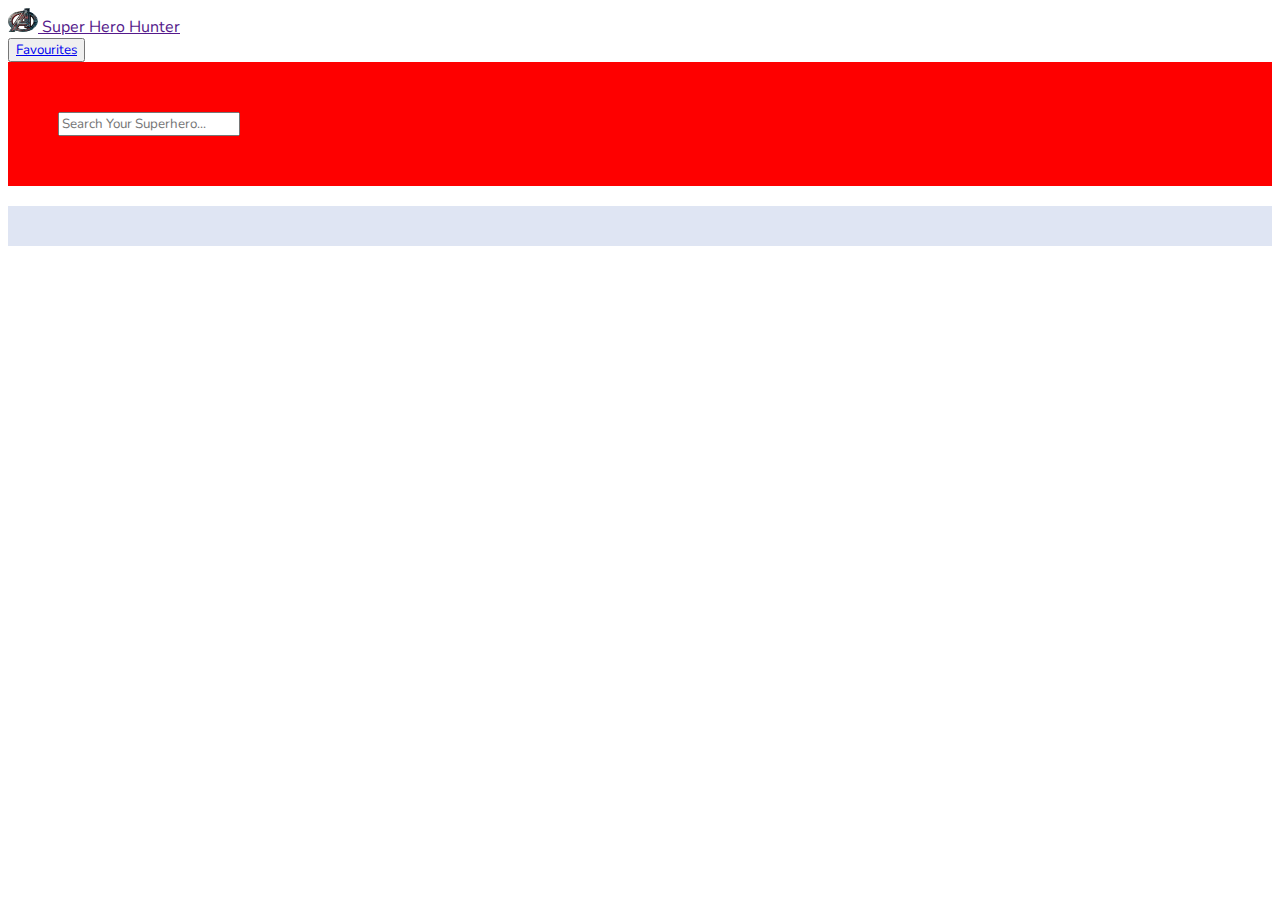
==== index.html @ 3fd241c8 "Add files via upload" ====
<!DOCTYPE html>
<html lang="en">
  <head>
    <meta charset="UTF-8" />
    <meta http-equiv="X-UA-Compatible" content="IE=edge" />
    <meta name="viewport" content="width=device-width, initial-scale=1.0" />
    <!-- Favicon ICON -->
    <link rel="icon" href="./images/favicon.png" type="image/gif" />

    <!-- Nunito Font Family -->
    <link rel="preconnect" href="https://fonts.googleapis.com" />
    <link rel="preconnect" href="https://fonts.gstatic.com" crossorigin />
    <link
      href="https://fonts.googleapis.com/css2?family=Nunito:ital,wght@0,200;0,300;0,400;0,500;0,600;0,700;0,800;0,900;1,200;1,300;1,400;1,500;1,600;1,700;1,800;1,900&display=swap"
      rel="stylesheet"
    />

    <!-- custom stylesheet -->
    <link rel="stylesheet" href="./css/style.css" />
    <!-- Bootstrap CSS  -->
    <link
      href="https://cdn.jsdelivr.net/npm/bootstrap@5.0.2/dist/css/bootstrap.min.css"
      rel="stylesheet"
      integrity="sha384-EVSTQN3/azprG1Anm3QDgpJLIm9Nao0Yz1ztcQTwFspd3yD65VohhpuuCOmLASjC"
      crossorigin="anonymous"
    />

    <title>SuperHero Hunter</title>
  </head>
  <body>
    <!-- Navigation Menu bar With Title -->
    
    <nav class="navbar navbar-expand-lg navbar-dark bg-dark">
      <div class="container-fluid">
        <a class="navbar-brand" href="">
          <img
            src="./images/favicon.png"
            alt=""
            width="30"
            height="24"
            class="d-inline-block align-text-top"
          />
          Super Hero Hunter
        </a>
        <!-- Favourite Superhero  Button  -->
        <div class="d-flex">
          <button class="btn btn-success btn-sm" type="submit">
            <a class="nav-link link-light" href="./favourites.html"
              >Favourites</a
            >
          </button>
        </div>
      </div>
    </nav>
    <!--  Search Section -->
    <section class="search-section">
      <div class="container-fluid align-self-center search-container">
        <form action="" method="get" id="search-form" class="d-flex">
          <input
            class="form-control me-2"
            type="search"
            id="search-string"
            placeholder="Search Your Superhero..."
          />
        </form>
      </div>
    </section>
    <!-- Searched Result will Appears Section -->
    <section class="result-section">

      <h2 id="querySection"></h2>
      <div class="container-fluid mx-auto align-self-center">
        <div class="mx-auto justify-content-evenly row" id="superhero-list">
          <template id="canvas">
            <div
              class="col-3 shadow-lg p-4 mb-4 m-1 bg-body rounded"
              id="superhero"
            >
              <!-- Basic Information of Superheros -->
              <div id="info">
                <div id="name">Name -</div>
                <div id="id">ID</div>
                <div id="comic">Comics</div>
                <div id="series">series</div>
                <div id="stories">stories</div>
              </div>
              <div id="buttons" class="d-flex justify-content-between mt-3">
                <!-- Add to Favourite button -->
                <button
                  class="btn btn-outline-primary btn-sm"
                  id="fav"
                  onclick="addFunction()"
                >
                  Add to Favorite
                </button>

                <!-- Learn More button -->
                <button class="btn btn-primary btn-sm" id="learn-more">
                  Learn more
                </button>
              </div>
            </div>
          </template>
        </div>
      </div>
    </section>
    <!-- container where superheroes will appear according to search -->

    <div id="snackbar">Succesfully! Added to Favourite</div>

    <!-- script for index js -->
    <script src="./js/index.js"></script>
    <!-- Bootstrap JavaScript   -->
    <script
      src="https://cdn.jsdelivr.net/npm/bootstrap@5.0.2/dist/js/bootstrap.bundle.min.js"
      integrity="sha384-MrcW6ZMFYlzcLA8Nl+NtUVF0sA7MsXsP1UyJoMp4YLEuNSfAP+JcXn/tWtIaxVXM"
      crossorigin="anonymous"
    ></script>
  </body>
</html>
---- css/style.css ----
/*  Set Font Family to whole Documents */
/*  Single file for all HTML Files. Index/Favourite/about */


* {
    font-family: "Nunito", sans-serif;
  }
  .search-section,
  .fav-section,
  .about-sec {
    background: #FE0000;
  }
  .search-container {
    width: 500px !important;
    padding: 50px;
  }
  
  .result-section {
    background-color: #dfe5f3;
    position: relative;
    
  }

  .result-section h2 {
    text-align: center;
    padding: 20px 0px;
  }
  
  #snackbar {
    visibility: hidden;
    min-width: 250px;
    margin-left: -125px;
    background-color: #a6445d;
    color: #fff;
    text-align: center;
    border-radius: 2px;
    padding: 16px;
    position: fixed;
    z-index: 1;
    left: 50%;
    bottom: 30px;
    font-size: 17px;
  }
  /*  Alert type box displaying in the bottom of the screen */
  #snackbar.show {
    visibility: visible;
    -webkit-animation: fadein 0.5s, fadeout 0.5s 2.5s;
    animation: fadein 0.5s, fadeout 0.5s 2.5s;
  }
  
  @-webkit-keyframes fadein {
    from {
      bottom: 0;
      opacity: 0;
    }
    to {
      bottom: 30px;
      opacity: 1;
    }
  }
  
  @keyframes fadein {
    from {
      bottom: 0;
      opacity: 0;
    }
    to {
      bottom: 30px;
      opacity: 1;
    }
  }
  
  @-webkit-keyframes fadeout {
    from {
      bottom: 30px;
      opacity: 1;
    }
    to {
      bottom: 0;
      opacity: 0;
    }
  }
  
  @keyframes fadeout {
    from {
      bottom: 30px;
      opacity: 1;
    }
    to {
      bottom: 0;
      opacity: 0;
    }
  }
  
  /*  Mobile Responsive  */
  @media only screen and (max-width: 768px) {
    .search-container {
      width: 100% !important;
      padding: 50px;
    }
  
    div#superhero {
      width: 100%;
    }
  }
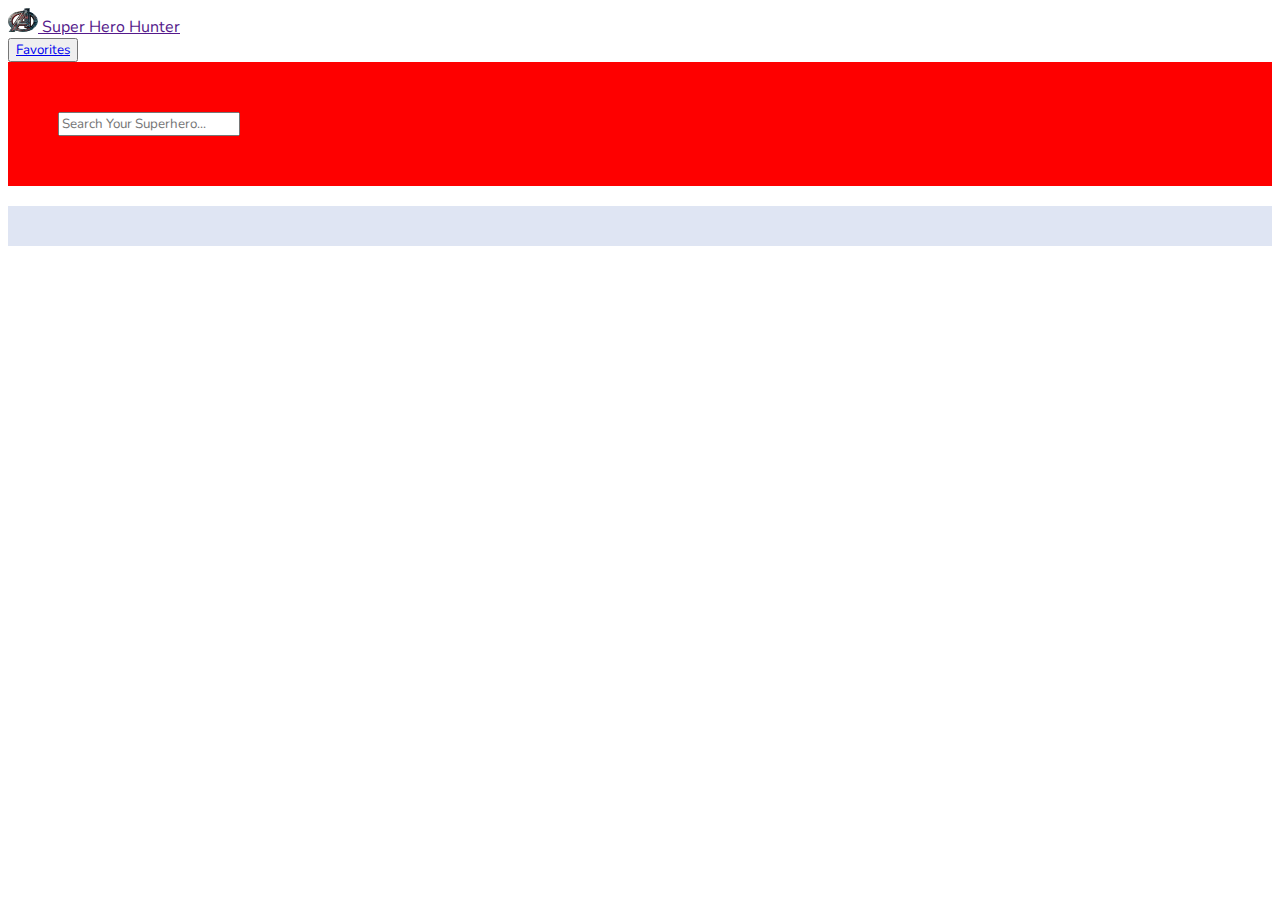
==== commit f9b4b6d5: "Update index.html" ====
--- a/index.html
+++ b/index.html
@@ -45,8 +45,8 @@
         <!-- Favourite Superhero  Button  -->
         <div class="d-flex">
           <button class="btn btn-success btn-sm" type="submit">
-            <a class="nav-link link-light" href="./favourites.html"
-              >Favourites</a
+            <a class="nav-link link-light" href="./favorites.html"
+              >Favorites</a
             >
           </button>
         </div>
@@ -106,7 +106,7 @@
     </section>
     <!-- container where superheroes will appear according to search -->
 
-    <div id="snackbar">Succesfully! Added to Favourite</div>
+    <div id="snackbar">Succesfully! Added to Favorite</div>
 
     <!-- script for index js -->
     <script src="./js/index.js"></script>
@@ -117,4 +117,4 @@
       crossorigin="anonymous"
     ></script>
   </body>
-</html>+</html>
